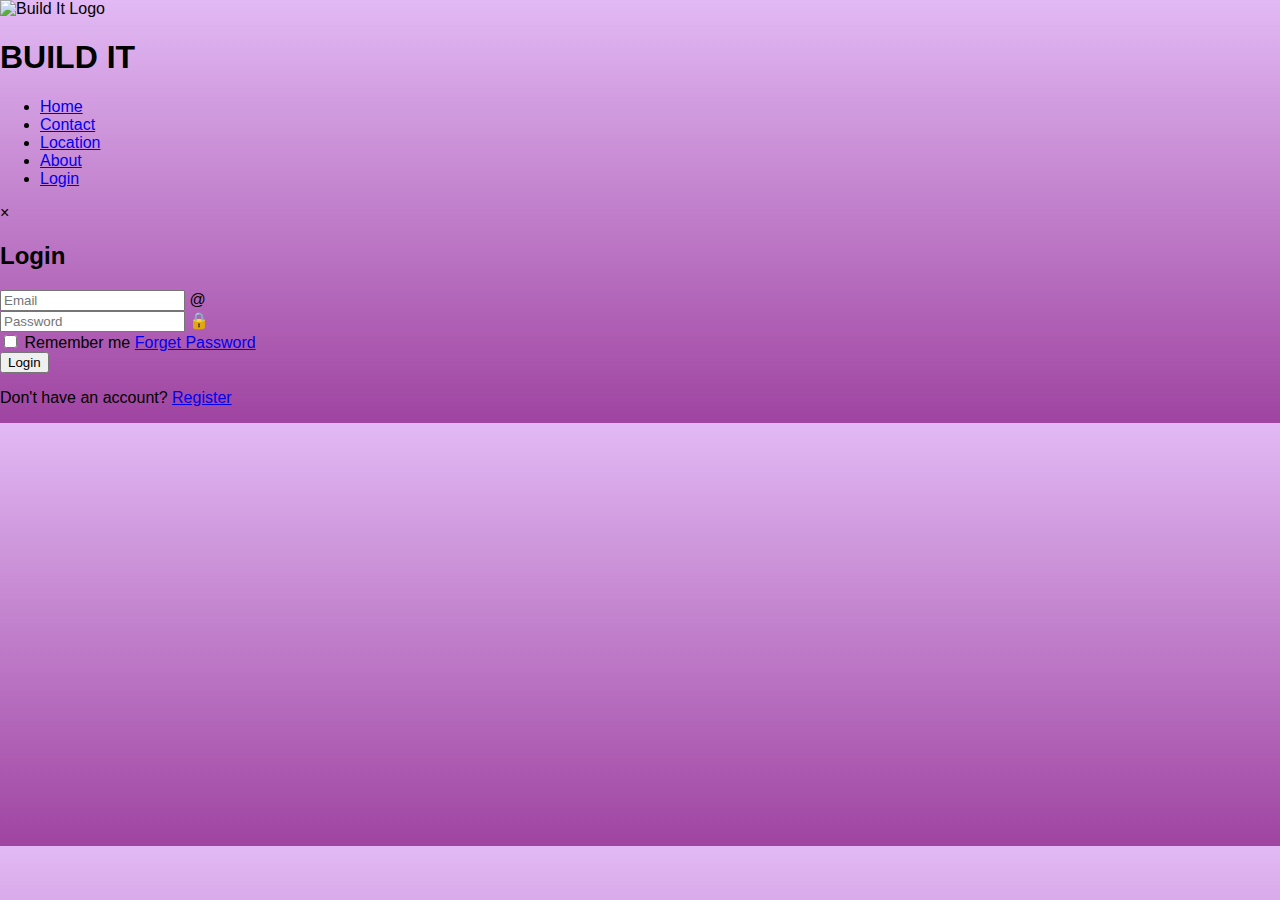
==== login.html @ 59f49878 "added login" ====
<!DOCTYPE html>
<html lang="en">
<head>
    <meta charset="UTF-8">
    <meta name="viewport" content="width=device-width, initial-scale=1.0">
    <title>Login Page</title>
    <link rel="stylesheet" href="css/home.css">
</head>
<body>
    <div class="container">
        <nav>
            <div class="logo">
                <img src="logo.png" alt="Build It Logo">
                <h1>BUILD IT</h1>
            </div>
            <ul>
                <li><a href="index.html">Home</a></li>
                <li><a href="#">Contact</a></li>
                <li><a href="#">Location</a></li>
                <li><a href="#">About</a></li>
                <li><a href="#">Login</a></li>
            </ul>
        </nav>
        <div class="login-box">
            <span class="close-btn">&times;</span>
            <h2>Login</h2>
            <form>
                <div class="textbox">
                    <input type="email" placeholder="Email" name="email" required>
                    <span class="icon">@</span>
                </div>
                <div class="textbox">
                    <input type="password" placeholder="Password" name="password" required>
                    <span class="icon">🔒</span>
                </div>
                <div class="remember-forgot">
                    <label><input type="checkbox" name="remember"> Remember me</label>
                    <a href="#">Forget Password</a>
                </div>
                <button type="submit" class="btn">Login</button>
                <div class="register-link">
                    <p>Don't have an account? <a href="#">Register</a></p>
                </div>
            </form>
        </div>
    </div>
</body>
</html>
---- css/home.css ----
body{
    margin:0;
    padding:0;
    font-family:Verdana, Geneva, Tahoma, sans-serif;
    
}
body{
    background:linear-gradient( rgb(226, 185, 244),rgb(159, 68, 161));
}
.centerimage{
margin: 20px 0px 5px 10%;
    display:flex;
    width:100%;
    height:25%;
    justify-items: center;
    border-radius: 10px;
}

.navright img{
    width:30px;
    height:30px;
    margin-top: 10px;
    justify-content: space-between;
}

.navright{
    display: flex;
    justify-content: flex-end;
    margin-bottom:20px;
}
#homelogo{
    width:100px;
    height:120px;

}
.red{
    width:100px;
    height:40px;
    text-align: center;
    background-color: rgba(214, 33, 78, 0.938);
    color:white;
    border-radius: 15px;
}
.learnmore{
    width:120px;
    height:40px;
    border-radius: 10px;
    text-align: center;
}
.Products button{
    border-radius: 15px;
    text-align: center;
    margin-top:10px;
}
.searchbar{
    height:40px;
    margin-left:25%;
    padding:15px;
    border-radius: 8px;
  
}
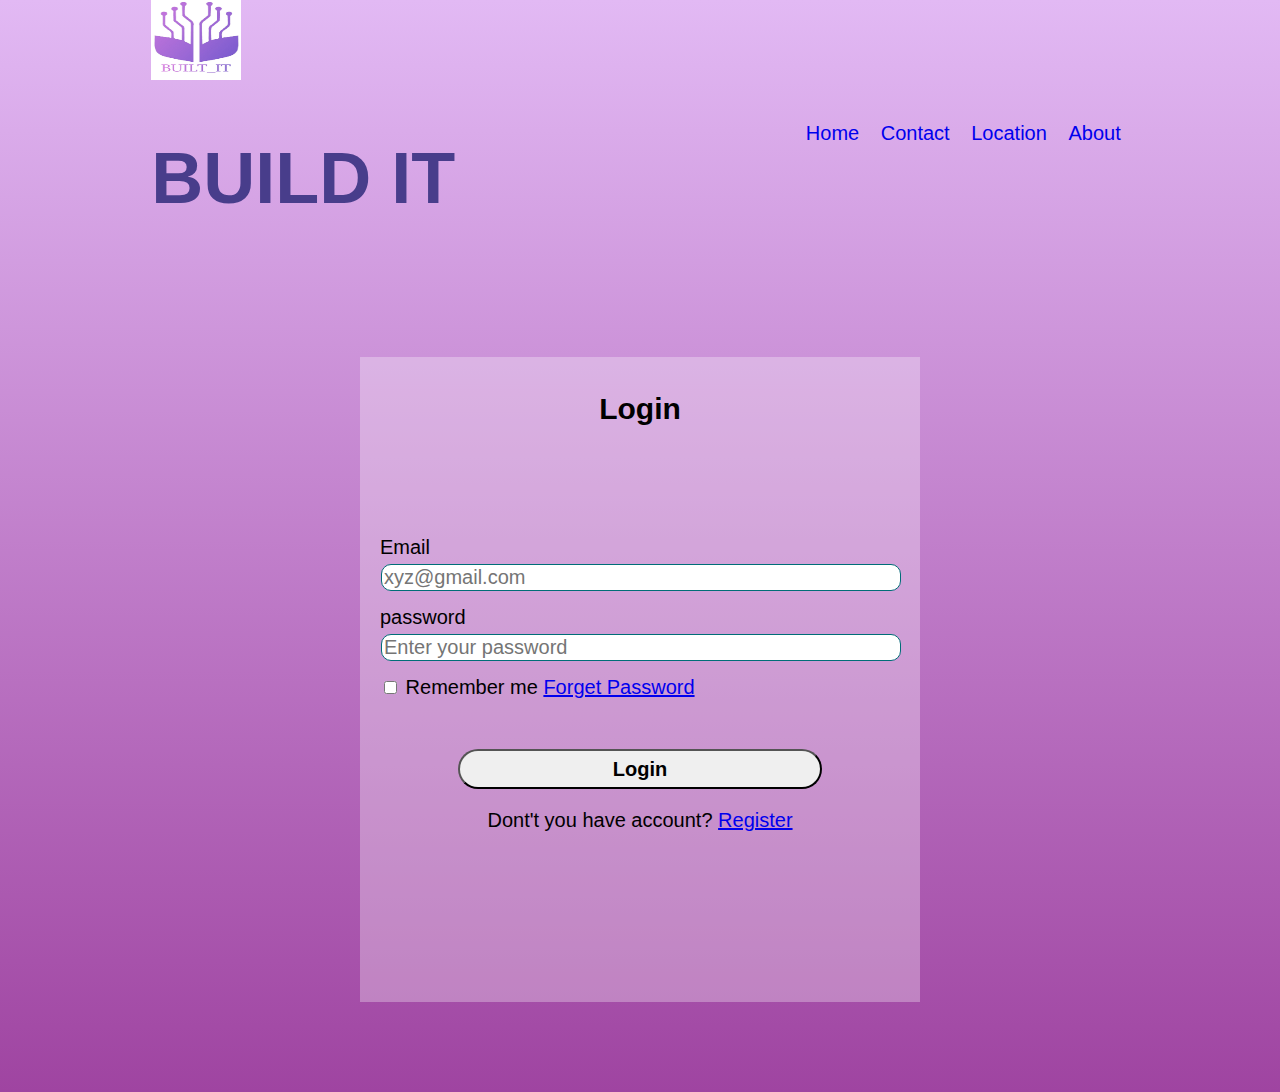
==== commit 90beb483: "update at spec page" ====
--- a/login.html
+++ b/login.html
@@ -3,46 +3,50 @@
 <head>
     <meta charset="UTF-8">
     <meta name="viewport" content="width=device-width, initial-scale=1.0">
-    <title>Login Page</title>
-    <link rel="stylesheet" href="css/home.css">
+    <title>Help</title>
+    <link rel="stylesheet" href="css/login.css">
 </head>
+
 <body>
-    <div class="container">
-        <nav>
-            <div class="logo">
-                <img src="logo.png" alt="Build It Logo">
-                <h1>BUILD IT</h1>
-            </div>
-            <ul>
-                <li><a href="index.html">Home</a></li>
-                <li><a href="#">Contact</a></li>
-                <li><a href="#">Location</a></li>
-                <li><a href="#">About</a></li>
-                <li><a href="#">Login</a></li>
-            </ul>
-        </nav>
-        <div class="login-box">
-            <span class="close-btn">&times;</span>
-            <h2>Login</h2>
-            <form>
-                <div class="textbox">
-                    <input type="email" placeholder="Email" name="email" required>
-                    <span class="icon">@</span>
+    <nav>
+        <div class="logo">
+            <img src="/images/logo_builtit.jpg" alt="Build It Logo">
+            <h1>BUILD IT</h1>
+        </div>
+        <ul>
+            <li><a href="index.html">Home</a></li>
+            <li><a href="#">Contact</a></li>
+            <li><a href="#">Location</a></li>
+            <li><a href="#">About</a></li>
+        </ul>
+    </nav>
+    <div class="form">
+        <h2>Login</h2>
+            <form action="redirect.html" method="get" enctype="multipart/form-data">
+            <div class="innerbox">
+                <div class="input">
+                    <label  class="mail">Email</label>
+                    
+                    <input type="email" name="Mail" id="Mail" placeholder="xyz@gmail.com" required>
+
                 </div>
-                <div class="textbox">
-                    <input type="password" placeholder="Password" name="password" required>
-                    <span class="icon">🔒</span>
+
+                <div class="input">
+                    <laber class="text">password</label>
+                    <input type="password" name="password" id="Comment" placeholder="Enter your password" required>
                 </div>
-                <div class="remember-forgot">
-                    <label><input type="checkbox" name="remember"> Remember me</label>
+                <div>
+                    <input type="checkbox" name="check" id="check">
+                    <label class="check">Remember me</label>
                     <a href="#">Forget Password</a>
                 </div>
-                <button type="submit" class="btn">Login</button>
-                <div class="register-link">
-                    <p>Don't have an account? <a href="#">Register</a></p>
+                <div class="btn">
+                        <button type="submit">Login</button>
+                        <p>Dont't you have account?&nbsp;<a href="#">Register</a> </p> 
                 </div>
-            </form>
-        </div>
-    </div>
+            </div>
+    </form>
+   </div>
+
 </body>
-</html>
+</html>--- a/css/login.css
+++ b/css/login.css
@@ -0,0 +1,102 @@
+body{
+    background-image:url("/media/loginfood.png");
+    font-family:Verdana, Geneva, Tahoma, sans-serif;
+    background-size: cover;
+    background-repeat: no-repeat;
+    height:100vh;
+    margin:0;
+    padding:0;
+    
+    
+}
+body{
+    background:linear-gradient( rgb(226, 185, 244),rgb(159, 68, 161));
+    width:100%;
+    height:100%;
+}
+.form h2{
+    text-align:center;
+    color:black;
+    font-size: 30px;
+    
+}
+.innerbox{
+    margin-top:110px;
+}
+.form{
+    margin-top:50px;
+    align-content:middle;
+    width:520px;
+    height:605px;
+    margin:90px auto;
+    padding: 10px 20px 30px;
+    background-color: rgba(255, 255, 255, 0.3);
+    color:black;
+    font-size:20px;
+}
+.check{
+    
+    border-radius:40px; 
+}
+.input input{
+    width:100%;
+    font-size: 1em;
+    border:1px solid #006d77;
+    border-radius: 10px;
+    box-shadow:2px;
+    box-sizing :border-box;
+    margin:5px 1px 15px;
+}
+ .form .text{
+    display:block;
+ }
+
+
+.btn{
+   
+    text-align: center;
+    border-radius:30px;
+}
+button{
+    font-size: 20px;
+    border-radius:20px;
+    width:70%;
+    font-weight: bold;
+    margin-top:50px;
+    height:40px;
+
+}
+button:focus{
+    background-color: #ffffff;
+}
+nav{
+    font-size:20px;
+    width:100%;
+    display:flex;
+    align-items:center;
+    justify-content:space-around;
+    color:darkslateblue;
+    text-align:start;
+}
+nav li{
+    display:inline-block;
+    margin:0 8px;
+
+}
+nav a{
+    text-decoration: none;
+
+}
+.logo{
+    font-size: 36px;
+    font-weight: bolder;
+   
+
+}
+nav a:hover{
+    color:whitesmoke;
+}
+.logo img{
+    width:90px;
+    height:80px;
+}